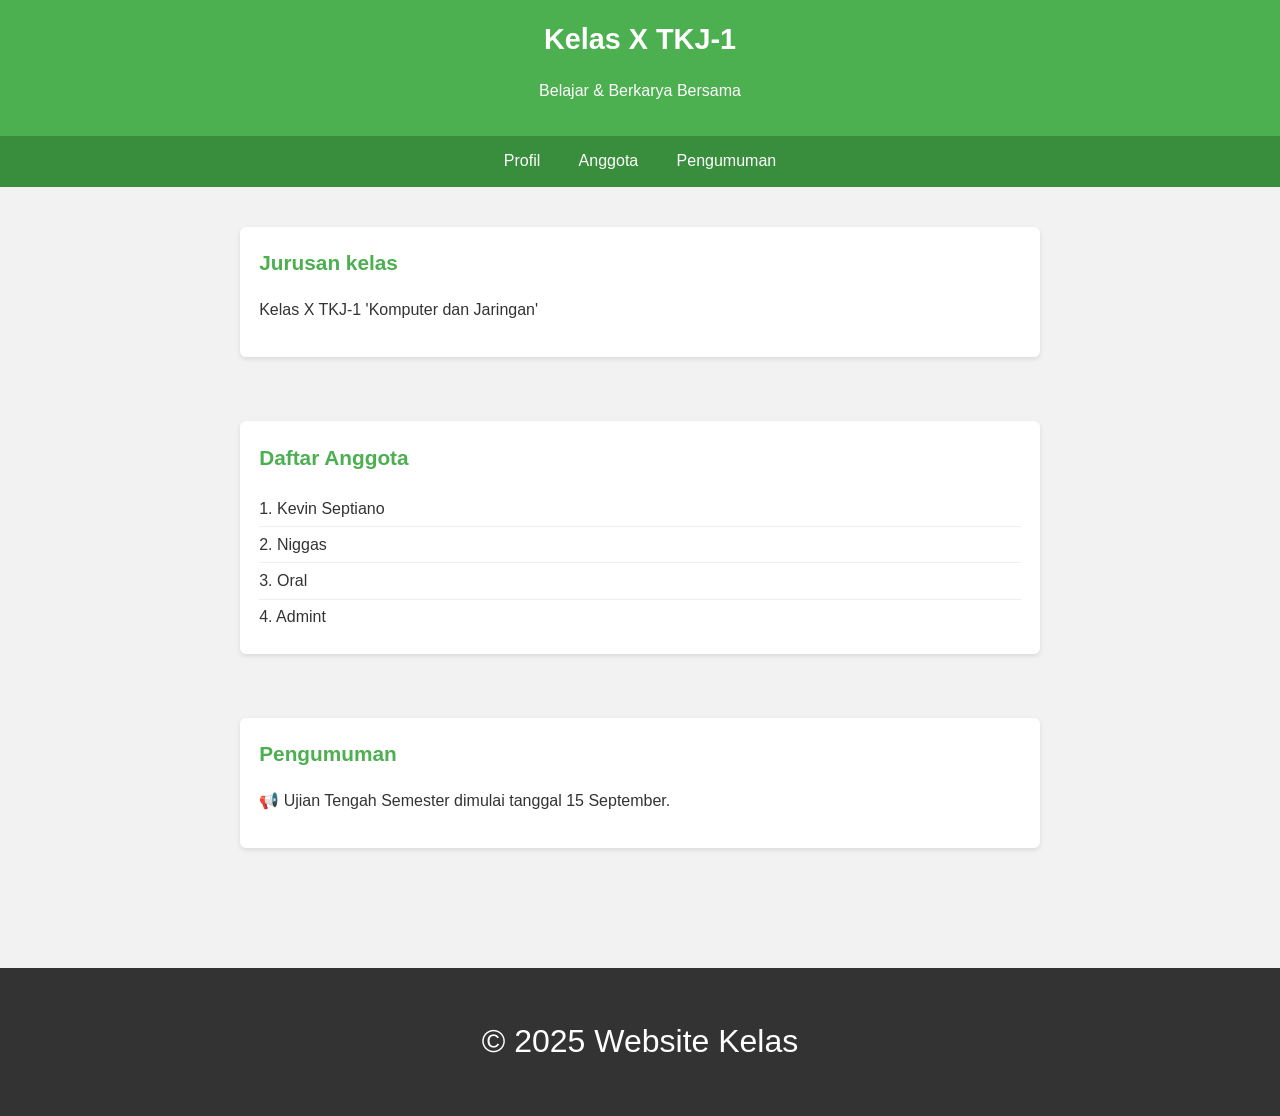
==== index.html @ 0ef14410 "Update index.html" ====
<!DOCTYPE html>
<html lang="id">
<head>
  <meta charset="UTF-8">
  <meta name="viewport" content="width=device-width, initial-scale=1.0">
  <title>X TKJ-1</title>
  <style>
    body {
      font-family: sans-serif;
      margin: 0;
      padding: 0;
      background: #f2f2f2;
      color: #333;
      line-height: 1.6;
    }
    header {
      background: #4CAF50;
      color: #fff;
      padding: 1rem 0.5rem;
      text-align: center;
    }
    header h1 {
      margin: 0;
      font-size: 1.8rem;
    }
    nav {
      background: #388E3C;
      display: flex;
      justify-content: center;
      flex-wrap: wrap;
    }
    nav a {
      color: #fff;
      text-decoration: none;
      padding: 0.8rem 1.2rem;
      display: block;
      transition: background 0.3s;
    }
    nav a:hover {
      background: #2E7D32;
    }
    main {
      padding: 1.5rem;
      max-width: 800px;
      margin: auto;
    }
    section {
      background: #fff;
      margin: 1rem 0;
      margin-bottom: 4rem;
      padding: 1.2rem;
      border-radius: 6px;
      box-shadow: 0 2px 5px rgba(0,0,0,0.1);
    }
    section h2 {
      margin-top: 0;
      font-size: 1.3rem;
      color: #4CAF50;
    }
    ul {
      list-style: none;
      padding: 0;
      margin: 0;
    }
    ul li {
      padding: 0.3rem 0;
      border-bottom: 1px solid #eee;
    }
    ul li:last-child {
      border-bottom: none;
    }
    footer {
      text-align: center;
      background: #333;
      color: #fff;
      padding: 1rem;
      margin-top: 2rem;
      font-size: 2rem;
    }
  </style>
</head>
<body>

  <header>
    <h1>Kelas X TKJ-1</h1>
    <p>Belajar & Berkarya Bersama</p>
  </header>

  <nav>
    <a href="#profil">Profil</a>
    <a href="#anggota">Anggota</a>
    <a href="#pengumuman">Pengumuman</a>
  </nav>

  <main>
    <section id="profil">
      <h2>Jurusan kelas</h2>
      <p>Kelas X TKJ-1 'Komputer dan Jaringan'</p>
    </section>

    <section id="anggota">
      <h2>Daftar Anggota</h2>
      <ul>
        <li>1. Kevin Septiano</li>
        <li>2. Niggas</li>
        <li>3. Oral</li>
        <li>4. Admint</li>
      </ul>
    </section>

    <section id="pengumuman">
      <h2>Pengumuman</h2>
      <p>📢 Ujian Tengah Semester dimulai tanggal 15 September.</p>
    </section>
  </main>

  <footer>
    <p>&copy; 2025 Website Kelas</p>
  </footer>

</body>
</html>
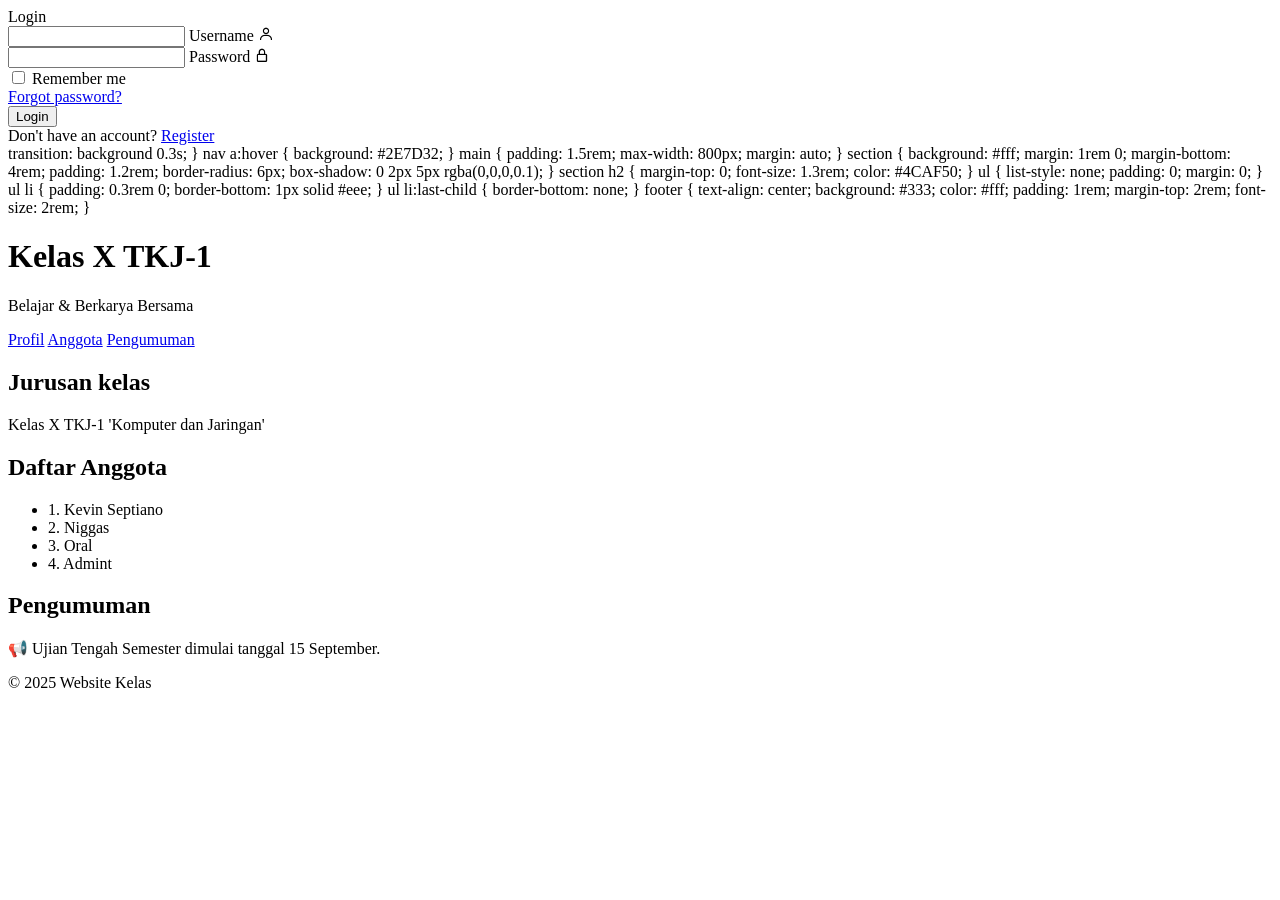
==== commit 50cf3682: "Update index.html" ====
--- a/index.html
+++ b/index.html
@@ -1,40 +1,56 @@
 <!DOCTYPE html>
-<html lang="id">
+<html lang="en" >
 <head>
   <meta charset="UTF-8">
-  <meta name="viewport" content="width=device-width, initial-scale=1.0">
-  <title>X TKJ-1</title>
-  <style>
-    body {
-      font-family: sans-serif;
-      margin: 0;
-      padding: 0;
-      background: #f2f2f2;
-      color: #333;
-      line-height: 1.6;
-    }
-    header {
-      background: #4CAF50;
-      color: #fff;
-      padding: 1rem 0.5rem;
-      text-align: center;
-    }
-    header h1 {
-      margin: 0;
-      font-size: 1.8rem;
-    }
-    nav {
-      background: #388E3C;
-      display: flex;
-      justify-content: center;
-      flex-wrap: wrap;
-    }
-    nav a {
-      color: #fff;
-      text-decoration: none;
-      padding: 0.8rem 1.2rem;
-      display: block;
-      transition: background 0.3s;
+  <title>Modern Login Form | CodingStella </title>
+  <link rel='stylesheet' href='https://unpkg.com/boxicons@2.1.4/css/boxicons.min.css'>
+<link rel='stylesheet' href='https://fonts.googleapis.com/css2?family=Poppins&amp;display=swap'><link rel="stylesheet" href="contoh.css">
+
+</head>
+<body>
+<!-- partial:index.partial.html -->
+<div class="wrapper">
+  <div class="login_box">
+    <div class="login-header">
+      <span>Login</span>
+    </div>
+
+    <div class="input_box">
+      <input type="text" id="user" class="input-field" required>
+      <label for="user" class="label">Username</label>
+      <i class="bx bx-user icon"></i>
+    </div>
+
+    <div class="input_box">
+      <input type="password" id="pass" class="input-field" required>
+      <label for="pass" class="label">Password</label>
+      <i class="bx bx-lock-alt icon"></i>
+    </div>
+
+    <div class="remember-forgot">
+      <div class="remember-me">
+        <input type="checkbox" id="remember">
+        <label for="remember">Remember me</label>
+      </div>
+
+      <div class="forgot">
+        <a href="#">Forgot password?</a>
+      </div>
+    </div>
+
+    <div class="input_box">
+      <input type="submit" class="input-submit" value="Login">
+    </div>
+
+    <div class="register">
+      <span>Don't have an account? <a href="#">Register</a></span>
+    </div>
+  </div>
+</div>
+<!-- partial -->
+  
+</body>
+</html>      transition: background 0.3s;
     }
     nav a:hover {
       background: #2E7D32;
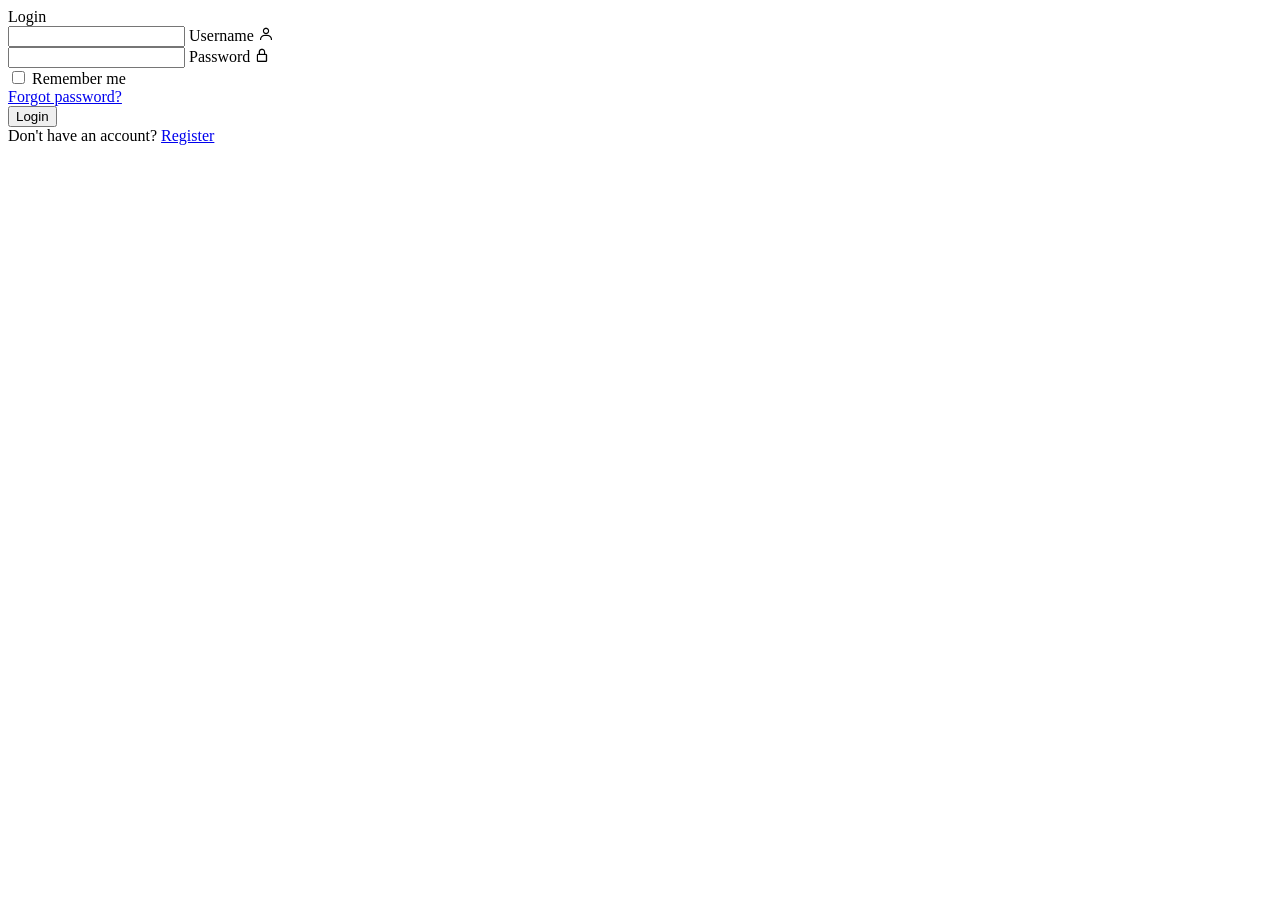
==== commit 0ac7a34d: "Update index.html" ====
--- a/index.html
+++ b/index.html
@@ -4,7 +4,7 @@
   <meta charset="UTF-8">
   <title>Modern Login Form | CodingStella </title>
   <link rel='stylesheet' href='https://unpkg.com/boxicons@2.1.4/css/boxicons.min.css'>
-<link rel='stylesheet' href='https://fonts.googleapis.com/css2?family=Poppins&amp;display=swap'><link rel="stylesheet" href="contoh.css">
+<link rel='stylesheet' href='https://fonts.googleapis.com/css2?family=Poppins&amp;display=swap'><link rel="stylesheet" href="./style.css">
 
 </head>
 <body>
@@ -50,89 +50,4 @@
 <!-- partial -->
   
 </body>
-</html>      transition: background 0.3s;
-    }
-    nav a:hover {
-      background: #2E7D32;
-    }
-    main {
-      padding: 1.5rem;
-      max-width: 800px;
-      margin: auto;
-    }
-    section {
-      background: #fff;
-      margin: 1rem 0;
-      margin-bottom: 4rem;
-      padding: 1.2rem;
-      border-radius: 6px;
-      box-shadow: 0 2px 5px rgba(0,0,0,0.1);
-    }
-    section h2 {
-      margin-top: 0;
-      font-size: 1.3rem;
-      color: #4CAF50;
-    }
-    ul {
-      list-style: none;
-      padding: 0;
-      margin: 0;
-    }
-    ul li {
-      padding: 0.3rem 0;
-      border-bottom: 1px solid #eee;
-    }
-    ul li:last-child {
-      border-bottom: none;
-    }
-    footer {
-      text-align: center;
-      background: #333;
-      color: #fff;
-      padding: 1rem;
-      margin-top: 2rem;
-      font-size: 2rem;
-    }
-  </style>
-</head>
-<body>
-
-  <header>
-    <h1>Kelas X TKJ-1</h1>
-    <p>Belajar & Berkarya Bersama</p>
-  </header>
-
-  <nav>
-    <a href="#profil">Profil</a>
-    <a href="#anggota">Anggota</a>
-    <a href="#pengumuman">Pengumuman</a>
-  </nav>
-
-  <main>
-    <section id="profil">
-      <h2>Jurusan kelas</h2>
-      <p>Kelas X TKJ-1 'Komputer dan Jaringan'</p>
-    </section>
-
-    <section id="anggota">
-      <h2>Daftar Anggota</h2>
-      <ul>
-        <li>1. Kevin Septiano</li>
-        <li>2. Niggas</li>
-        <li>3. Oral</li>
-        <li>4. Admint</li>
-      </ul>
-    </section>
-
-    <section id="pengumuman">
-      <h2>Pengumuman</h2>
-      <p>📢 Ujian Tengah Semester dimulai tanggal 15 September.</p>
-    </section>
-  </main>
-
-  <footer>
-    <p>&copy; 2025 Website Kelas</p>
-  </footer>
-
-</body>
 </html>
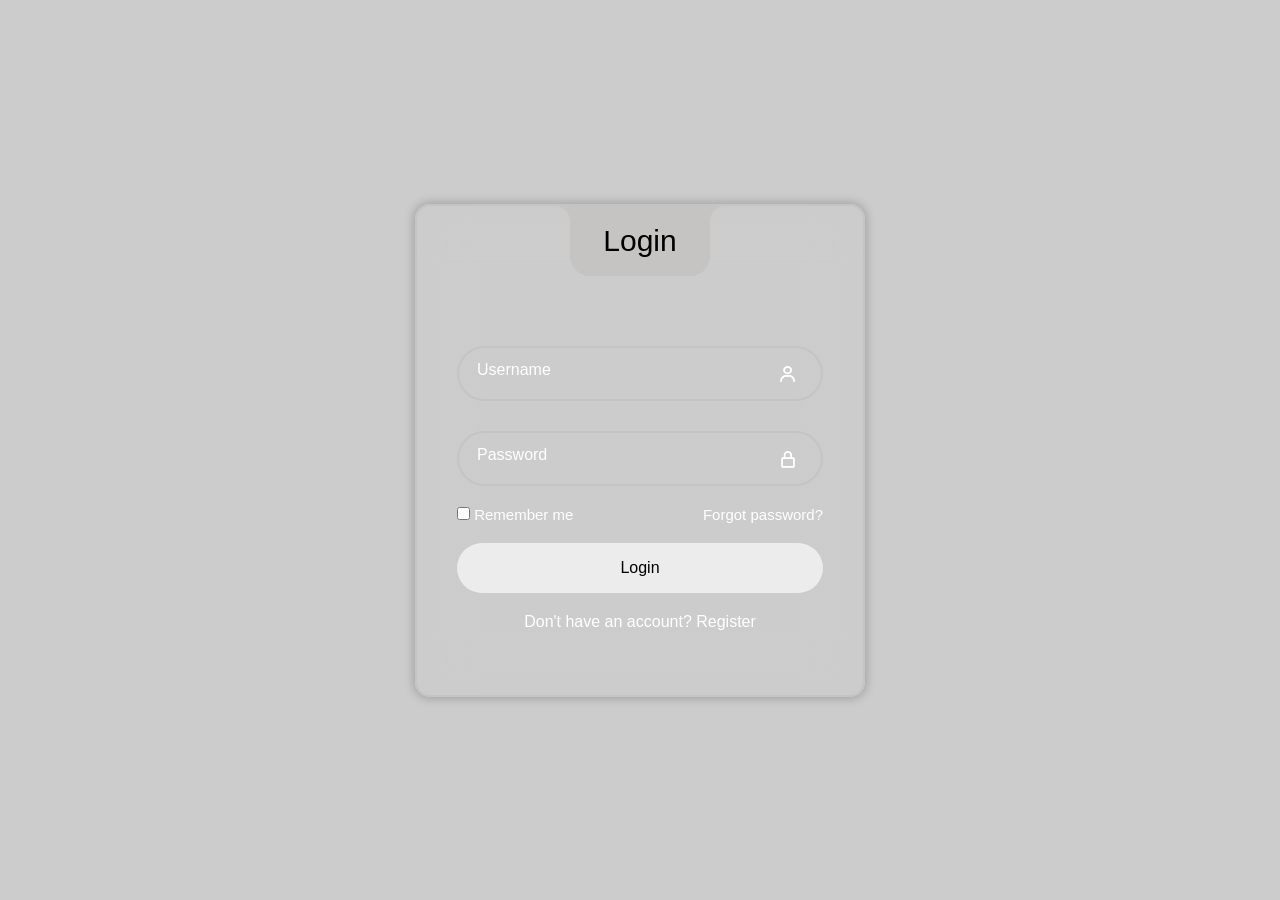
==== commit ca69d21a: "Update index.html" ====
--- a/index.html
+++ b/index.html
@@ -4,7 +4,7 @@
   <meta charset="UTF-8">
   <title>Modern Login Form | CodingStella </title>
   <link rel='stylesheet' href='https://unpkg.com/boxicons@2.1.4/css/boxicons.min.css'>
-<link rel='stylesheet' href='https://fonts.googleapis.com/css2?family=Poppins&amp;display=swap'><link rel="stylesheet" href="./style.css">
+<link rel='stylesheet' href='https://fonts.googleapis.com/css2?family=Poppins&amp;display=swap'><link rel="stylesheet" href="styles.css">
 
 </head>
 <body>
--- a/styles.css
+++ b/styles.css
@@ -0,0 +1,182 @@
+* {
+  margin: 0;
+  padding: 0;
+  box-sizing: border-box;
+  font-family: "Poppins", sans-serif;
+}
+
+:root {
+  --primary-color: #c6c3c3;
+  --second-color: #ffffff;
+  --black-color: #000000;
+}
+
+body {
+  background-image: url("https://codingstella.com/wp-content/uploads/2024/01/download-6-scaled.jpeg");
+  background-position: center;
+  background-size: cover;
+  background-repeat: no-repeat;
+  background-attachment: fixed;
+}
+
+a {
+  text-decoration: none;
+  color: var(--second-color);
+}
+
+a:hover {
+  text-decoration: underline;
+}
+
+.wrapper {
+  width: 100%;
+  display: flex;
+  justify-content: center;
+  align-items: center;
+  min-height: 100vh;
+  background-color: rgba(0, 0, 0, 0.2);
+}
+
+.login_box {
+  position: relative;
+  width: 450px;
+  backdrop-filter: blur(25px);
+  border: 2px solid var(--primary-color);
+  border-radius: 15px;
+  padding: 7.5em 2.5em 4em 2.5em;
+  color: var(--second-color);
+  box-shadow: 0px 0px 10px 2px rgba(0, 0, 0, 0.2);
+}
+
+.login-header {
+  position: absolute;
+  top: 0;
+  left: 50%;
+  transform: translateX(-50%);
+  display: flex;
+  align-items: center;
+  justify-content: center;
+  background-color: var(--primary-color);
+  width: 140px;
+  height: 70px;
+  border-radius: 0 0 20px 20px;
+}
+
+.login-header span {
+  font-size: 30px;
+  color: var(--black-color);
+}
+
+.login-header::before {
+  content: "";
+  position: absolute;
+  top: 0;
+  left: -30px;
+  width: 30px;
+  height: 30px;
+  border-top-right-radius: 50%;
+  background: transparent;
+  box-shadow: 15px 0 0 0 var(--primary-color);
+}
+
+.login-header::after {
+  content: "";
+  position: absolute;
+  top: 0;
+  right: -30px;
+  width: 30px;
+  height: 30px;
+  border-top-left-radius: 50%;
+  background: transparent;
+  box-shadow: -15px 0 0 0 var(--primary-color); /* Removed space before --primary-color */
+}
+
+.input_box {
+  position: relative;
+  display: flex;
+  flex-direction: column;
+  margin: 20px 0;
+}
+
+.input-field {
+  width: 100%;
+  height: 55px;
+  font-size: 16px;
+  background: transparent;
+  color: var(--second-color);
+  padding-inline: 20px 50px;
+  border: 2px solid var(--primary-color);
+  border-radius: 30px;
+  outline: none;
+}
+
+#user {
+  margin-bottom: 10px;
+}
+
+.label {
+  position: absolute;
+  top: 15px;
+  left: 20px;
+  transition: 0.2s;
+}
+
+.input-field:focus ~ .label,
+.input-field:valid .label {
+  /* Added missing closing brace here */
+  position: absolute;
+  top: -10px;
+  left: 20px;
+  font-size: 14px;
+  background-color: var(--primary-color);
+  border-radius: 30px;
+  color: var(--black-color);
+  padding: 0 10px;
+} /* Closed the missing brace */
+
+.icon {
+  position: absolute;
+  top: 18px;
+  right: 25px;
+  font-size: 20px;
+}
+
+.remember-forgot {
+  display: flex;
+  justify-content: space-between;
+  font-size: 15px;
+}
+
+.input-submit {
+  width: 100%;
+  height: 50px;
+  background: #ececec;
+  font-size: 16px;
+  font-weight: 500;
+  border: none;
+  border-radius: 30px;
+  cursor: pointer;
+  transition: 0.3s;
+}
+
+.input-submit:hover {
+  background: var(--second-color);
+}
+
+.register {
+  text-align: center;
+}
+
+.register a {
+  font-weight: 500;
+}
+
+@media only screen and (max-width: 564px) {
+  .wrapper {
+    padding: 20px;
+  }
+
+  .login_box {
+    padding: 7.5em 1.5em 4em 1.5em;
+  }
+}
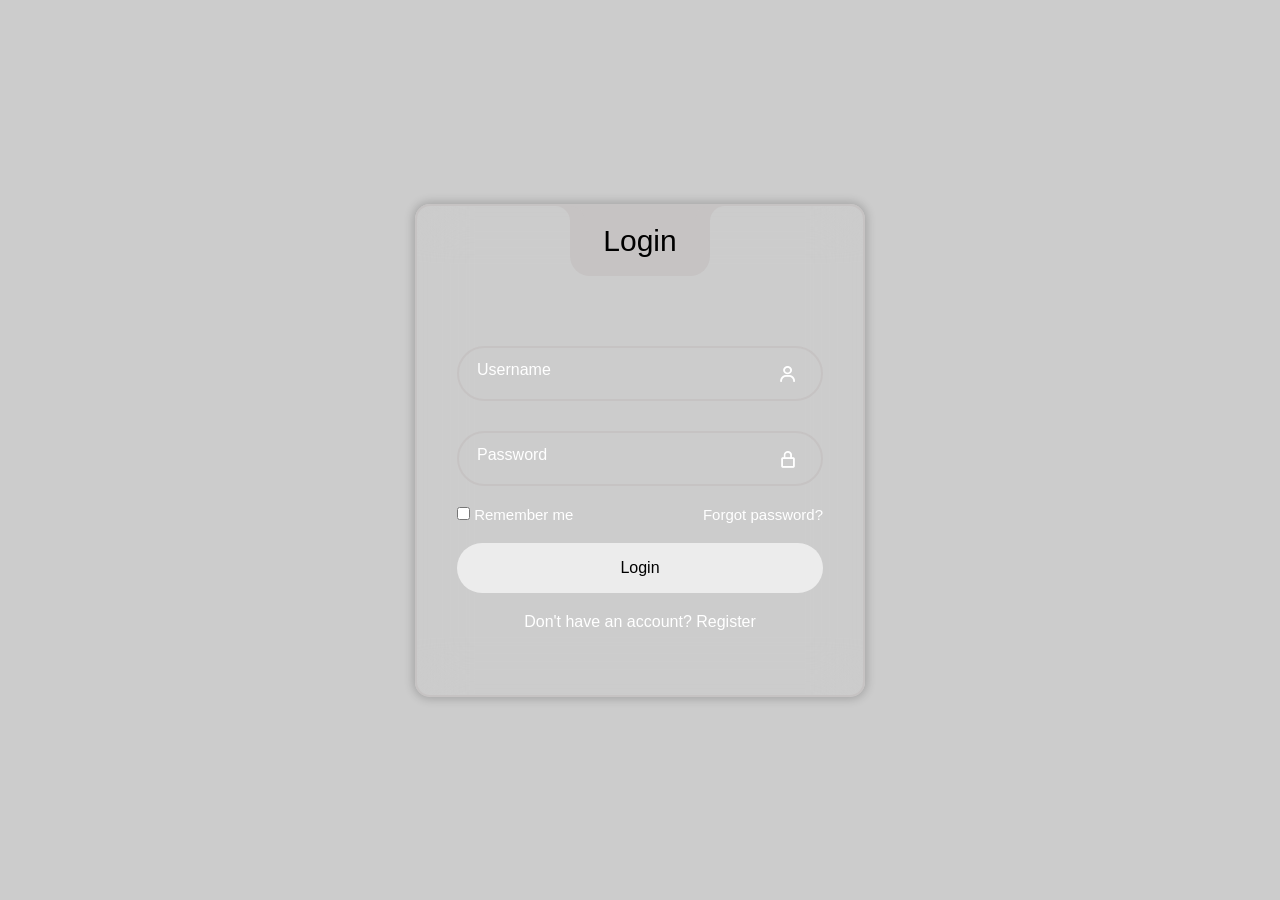
==== commit c1a5c78b: "Update index.html" ====
--- a/index.html
+++ b/index.html
@@ -2,7 +2,7 @@
 <html lang="en" >
 <head>
   <meta charset="UTF-8">
-  <title>Modern Login Form | CodingStella </title>
+  <title> Space Flow </title>
   <link rel='stylesheet' href='https://unpkg.com/boxicons@2.1.4/css/boxicons.min.css'>
 <link rel='stylesheet' href='https://fonts.googleapis.com/css2?family=Poppins&amp;display=swap'><link rel="stylesheet" href="styles.css">
 
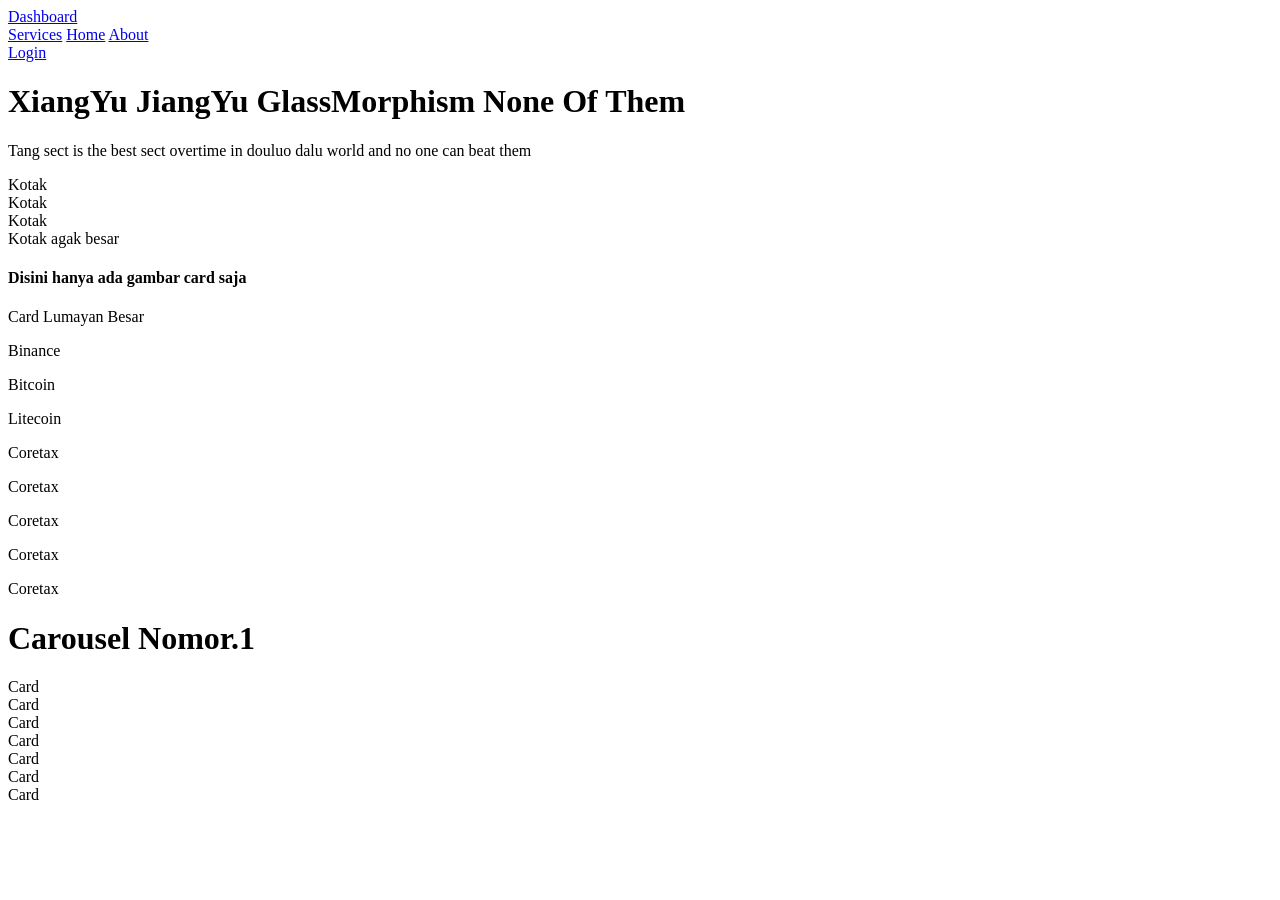
==== commit 6a4ca1d4: "Create index.html" ====
--- a/index.html
+++ b/index.html
@@ -1,53 +1,60 @@
 <!DOCTYPE html>
-<html lang="en" >
+<html>
 <head>
   <meta charset="UTF-8">
-  <title> Space Flow </title>
-  <link rel='stylesheet' href='https://unpkg.com/boxicons@2.1.4/css/boxicons.min.css'>
-<link rel='stylesheet' href='https://fonts.googleapis.com/css2?family=Poppins&amp;display=swap'><link rel="stylesheet" href="styles.css">
-
+  <meta name="viewport" content="width=device-width, initial-scale=1.0">
+  <title>31 Oktober</title>
+  <link rel="stylesheet" href="lomn.css">
+  <link rel='stylesheet' href='https://cdn-uicons.flaticon.com/3.0.0/uicons-regular-rounded/css/uicons-regular-rounded.css'>
 </head>
 <body>
-<!-- partial:index.partial.html -->
-<div class="wrapper">
-  <div class="login_box">
-    <div class="login-header">
-      <span>Login</span>
-    </div>
+  <main>
+    <nav class="navbar">
+  <a href="#" class="logo">Dashboard</a>
 
-    <div class="input_box">
-      <input type="text" id="user" class="input-field" required>
-      <label for="user" class="label">Username</label>
-      <i class="bx bx-user icon"></i>
-    </div>
+  <div class="menu">
+    <a href="#">Services</a>
+    <a href="#">Home</a>
+    <a href="#">About</a>
+  </div>
 
-    <div class="input_box">
-      <input type="password" id="pass" class="input-field" required>
-      <label for="pass" class="label">Password</label>
-      <i class="bx bx-lock-alt icon"></i>
-    </div>
-
-    <div class="remember-forgot">
-      <div class="remember-me">
-        <input type="checkbox" id="remember">
-        <label for="remember">Remember me</label>
-      </div>
-
-      <div class="forgot">
-        <a href="#">Forgot password?</a>
-      </div>
-    </div>
-
-    <div class="input_box">
-      <input type="submit" class="input-submit" value="Login">
-    </div>
-
-    <div class="register">
-      <span>Don't have an account? <a href="#">Register</a></span>
-    </div>
+  <a href="#" class="login">Login</a>
+</nav>
+<div class="peng">
+  <div class="pengl">
+    <h1>XiangYu JiangYu GlassMorphism None Of Them</h1>
+    <p>Tang sect is the best sect overtime in douluo dalu world and no one can beat them</p>
+    <div class="kotakk">Kotak</div>
+    <div class="kotakk">Kotak</div>
+    <div class="kotakk">Kotak</div>
+    <div class="kotakb">Kotak agak besar</div>
+    <figure></figure>
+  </div>
+  <div class="pengr">
+    <h4>Disini hanya ada gambar card saja</h4>
+    <div class="cardb">Card Lumayan Besar</div>
   </div>
 </div>
-<!-- partial -->
-  
+<div class="sponsor">
+  <p>Binance</p>
+  <p>Bitcoin</p>
+  <p>Litecoin</p>
+  <p>Coretax</p>
+  <p>Coretax</p>
+  <p>Coretax</p>
+  <p>Coretax</p>
+  <p>Coretax</p>
+</div>
+<div class="carousel1">
+  <h1>Carousel Nomor.1</h1>
+  <div class="car1">Card</div>
+  <div class="car1">Card</div>
+  <div class="car1">Card</div>
+  <div class="car1">Card</div>
+  <div class="car1">Card</div>
+  <div class="car1">Card</div>
+  <div class="car1">Card</div>
+</div>
+  </main>
 </body>
 </html>
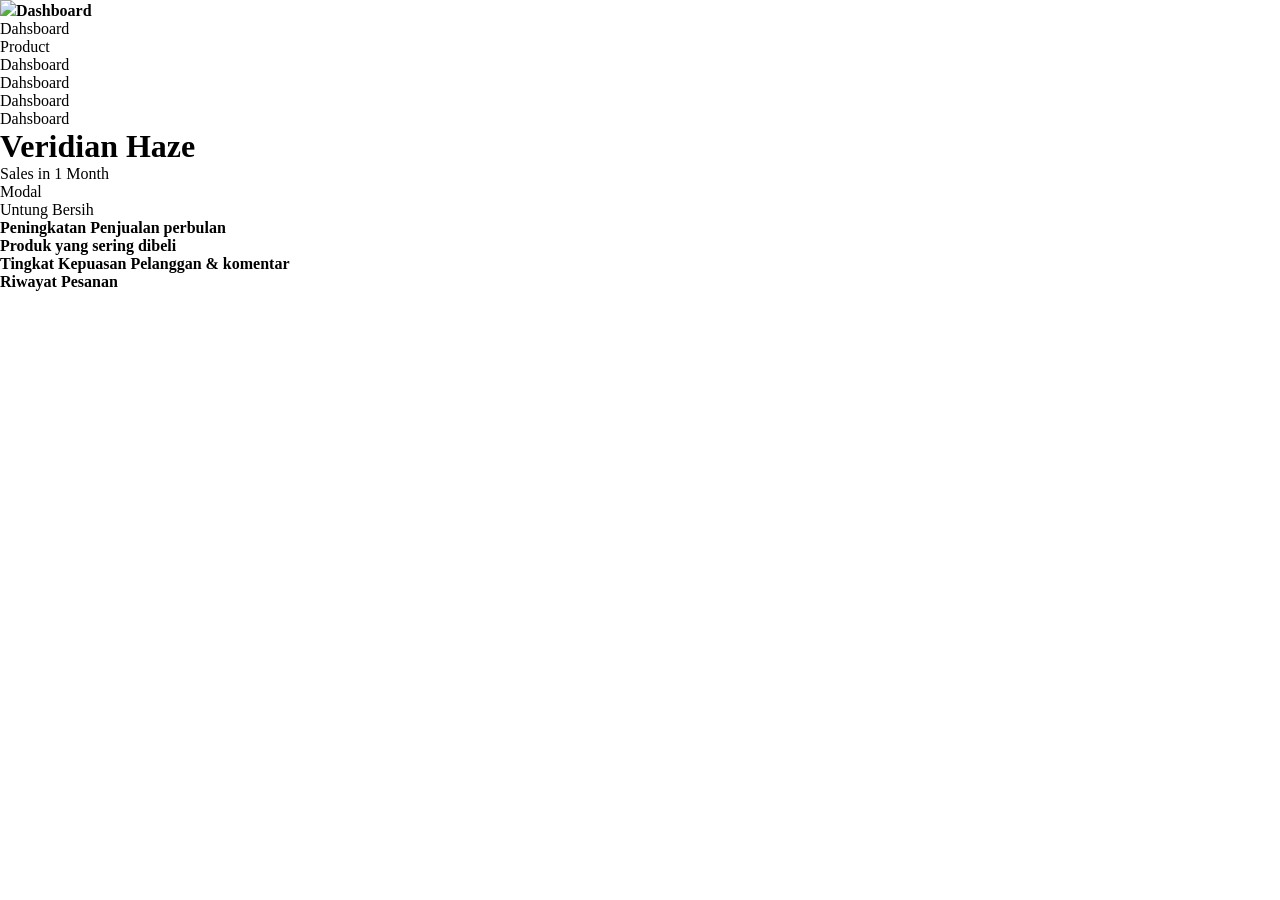
==== commit a4fb63d2: "Update index.html" ====
--- a/index.html
+++ b/index.html
@@ -8,53 +8,41 @@
   <link rel='stylesheet' href='https://cdn-uicons.flaticon.com/3.0.0/uicons-regular-rounded/css/uicons-regular-rounded.css'>
 </head>
 <body>
-  <main>
-    <nav class="navbar">
-  <a href="#" class="logo">Dashboard</a>
-
-  <div class="menu">
-    <a href="#">Services</a>
-    <a href="#">Home</a>
-    <a href="#">About</a>
-  </div>
-
-  <a href="#" class="login">Login</a>
-</nav>
-<div class="peng">
-  <div class="pengl">
-    <h1>XiangYu JiangYu GlassMorphism None Of Them</h1>
-    <p>Tang sect is the best sect overtime in douluo dalu world and no one can beat them</p>
-    <div class="kotakk">Kotak</div>
-    <div class="kotakk">Kotak</div>
-    <div class="kotakk">Kotak</div>
-    <div class="kotakb">Kotak agak besar</div>
-    <figure></figure>
-  </div>
-  <div class="pengr">
-    <h4>Disini hanya ada gambar card saja</h4>
-    <div class="cardb">Card Lumayan Besar</div>
-  </div>
-</div>
-<div class="sponsor">
-  <p>Binance</p>
-  <p>Bitcoin</p>
-  <p>Litecoin</p>
-  <p>Coretax</p>
-  <p>Coretax</p>
-  <p>Coretax</p>
-  <p>Coretax</p>
-  <p>Coretax</p>
-</div>
-<div class="carousel1">
-  <h1>Carousel Nomor.1</h1>
-  <div class="car1">Card</div>
-  <div class="car1">Card</div>
-  <div class="car1">Card</div>
-  <div class="car1">Card</div>
-  <div class="car1">Card</div>
-  <div class="car1">Card</div>
-  <div class="car1">Card</div>
-</div>
-  </main>
+   <div class="topbar">
+     <h4><img class="logo" src="/Bahan/pint06.jpg">Dashboard</h4>
+   </div>
+   <div class="mainlayout">
+      <nav class="sidebar">
+         <div class="mainmenu">
+            <ul>
+               <li><a><i id="gap" class="fi fi-rr-layers"></i>Dahsboard</a></li>
+               <li><a><i id="gap" class="fi fi-rr-objects-column"></i>Product</a></li>
+               <li><a><i id="gap" class="fi fi-rr-layers"></i>Dahsboard</a></li>
+            </ul>
+         </div>
+         <div class="othermenu">
+            <ul>
+               <li><a><i id="gap" class="fi fi-rr-layers"></i>Dahsboard</a></li>
+               <li><a><i id="gap" class="fi fi-rr-layers"></i>Dahsboard</a></li>
+               <li><a><i id="gap" class="fi fi-rr-layers"></i>Dahsboard</a></li>
+            </ul>
+         </div>
+      </nav>
+      <div class="mainbar">
+         <div id="grid" class="ha1">
+            <h1>Veridian Haze</h1>
+         </div>
+         <div id="grid" class="grid1">Sales in 1 Month</div>
+         <div id="grid" class="grid2">Modal</div>
+         <div id="grid" class="grid3">Untung Bersih</div>
+         <div id="grid" class="grid4"></div>
+         <div id="grid" class="grid5"><h4>Peningkatan Penjualan perbulan</h4></div>
+         <div id="grid" class="grid6"><h4>Produk yang sering dibeli</h4></div>
+         <div id="grid" class="grid7"><h4>Tingkat Kepuasan Pelanggan & komentar</h4></div>
+         <div id="grid" class="grid8"><h4> Riwayat Pesanan</h4></div>
+      </div>
+   </div>
+   <main>
+   </main>
 </body>
 </html>
--- a/lomn.css
+++ b/lomn.css
@@ -0,0 +1,247 @@
+* {
+  margin: 0;
+  padding: 0;
+  box-sizing: border-box;
+  font-family: "Times New Roman", serif;
+  overflow-x: hidden;
+}
+
+.navbar {
+  display: flex;
+  justify-content: space-between;
+  align-items: center;
+  height: auto;
+  padding: 1em;
+  background: linear-gradient(to right, rgba(0,0,0,1), rgba(255,255,255,1));
+}
+
+.logo, .menu a, .login {
+  background: linear-gradient(to left, black, white);
+  -webkit-background-clip: text;
+  color: transparent;
+  text-decoration: none;
+}
+
+.menu {
+  display: flex;
+  gap: 1em;
+  flex-wrap: wrap;
+  justify-content: center;
+}
+
+.login {
+  border: 2px solid rgba(255,255,255,0.5);
+  padding: 0.5em 1em;
+  border-radius: 25px;
+  transition: 0.3s;
+  white-space: nowrap;
+}
+
+.login:hover {
+  background-color: rgba(255,255,255,0.2);
+}
+
+.peng {
+  width: 100%;
+  display: flex;
+  flex-direction: column;
+  margin-bottom: 1em;
+}
+
+.pengl {
+  padding: 1.5em;
+  width: 100%;
+  border: solid 2px black;
+}
+
+.pengl p, .kotakk {
+  margin-bottom: 1em;
+}
+
+.pengl h1 {
+  margin-bottom: 0.5em;
+  font-size: 1.5em;
+}
+
+.kotakk {
+  display: inline-block;
+  border: solid 3px black;
+  margin: 0 0.5em;
+  padding: 0.4em;
+  border-radius: 25px;
+  text-align: center;
+  font-size: 0.8em;
+}
+
+.kotakb {
+  display: flex;
+  border: solid 3px black;
+  margin-top: 1em;
+  padding: 0.4em;
+  border-radius: 25px;
+  text-align: center;
+  justify-content: center;
+}
+
+.pengr {
+  width: 100%;
+  padding: 1em;
+  justify-content: center;
+  align-items: center;
+  display: flex;
+  position: relative;
+  border: solid 3px black;
+}
+
+.cardb {
+  width: 7em;
+  height: 9em;
+  border: solid 3px black;
+  border-radius: 10px;
+  justify-content: center;
+  align-items: center;
+  display: flex;
+  margin-top: 3em;
+}
+
+.pengr h4 {
+  position: absolute;
+  top: 0.5em;
+  left: 0.5em;
+  font-size: 0.9em;
+}
+
+.sponsor {
+  width: 100%;
+  display: flex;
+  flex-direction: row;
+  flex-wrap: wrap;
+  gap: 0.5em;
+  justify-content: space-around;
+  border: solid 2px black;
+  padding: 0.5em;
+  background: linear-gradient(to top, white, black);
+  margin-bottom: 1em;
+}
+
+.sponsor p {
+  padding: 0.3em;
+  background: grey;
+  color: white;
+  border-radius: 30%;
+  font-size: 0.7em;
+  white-space: nowrap;
+}
+
+.carousel1 {
+  width: 100%;
+  position: relative;
+  border: solid 3px black;
+  height: auto;
+  min-height: 400px;
+  display: flex;
+  justify-content: center;
+  align-items: center;
+  overflow: hidden;
+}
+
+.carousel1 h1 {
+  text-align: center;
+  position: absolute;
+  top: 0;
+  left: 50%;
+  transform: translateX(-50%);
+  width: 100%;
+  padding: 1em;
+}
+
+.car1 {
+  flex: 0 0 250px; /* lebar tiap card */
+  height: 300px;
+  border: solid 2px black;
+  border-radius: 10px;
+  display: flex;
+  justify-content: center;
+  align-items: center;
+  margin: 0 1em;
+  background: white;
+  transition: transform 0.5s ease;
+}
+
+.hamburger {
+  display: none;
+  cursor: pointer;
+}
+
+.hamburger .line {
+  width: 30px;
+  height: 3px;
+  background-color: black;
+  margin: 5px 0;
+  display: block;
+}
+.car1 {
+  position: absolute;
+  top: 50%;
+  left: 50%;
+  transform: translate(-50%, -50%);
+  border: solid 2px black;
+  text-align: center;
+}
+
+
+@media (max-width: 767px) {
+  .menu {
+    display: none;
+    flex-direction: column;
+    position: absolute;
+    top: 100%;
+    left: 0;
+    width: 100%;
+    background-color: rgba(0, 0, 0, 0.9);
+    text-align: center;
+    padding: 1em 0;
+  }
+
+  .menu a {
+    padding: 0.7em;
+    display: block;
+    color: white;
+  }
+
+  .menu.active {
+    display: flex;
+  }
+
+  .hamburger {
+    display: block;
+  }
+}
+
+@media screen and (min-width: 768px) {
+  .navbar {
+    padding: 0 2em;
+  }
+
+  .menu {
+    gap: 1.5em;
+  }
+
+  .peng {
+    flex-direction: row;
+  }
+
+  .pengl, .pengr {
+    width: 100vw;
+    padding: 2em;
+  }
+
+  .sponsor {
+    flex-direction: row;
+    justify-content: space-between;
+    padding: 1em 4px;
+  }
+
+  .sponsor p {
+    font-size: 0.8em;
+  }
